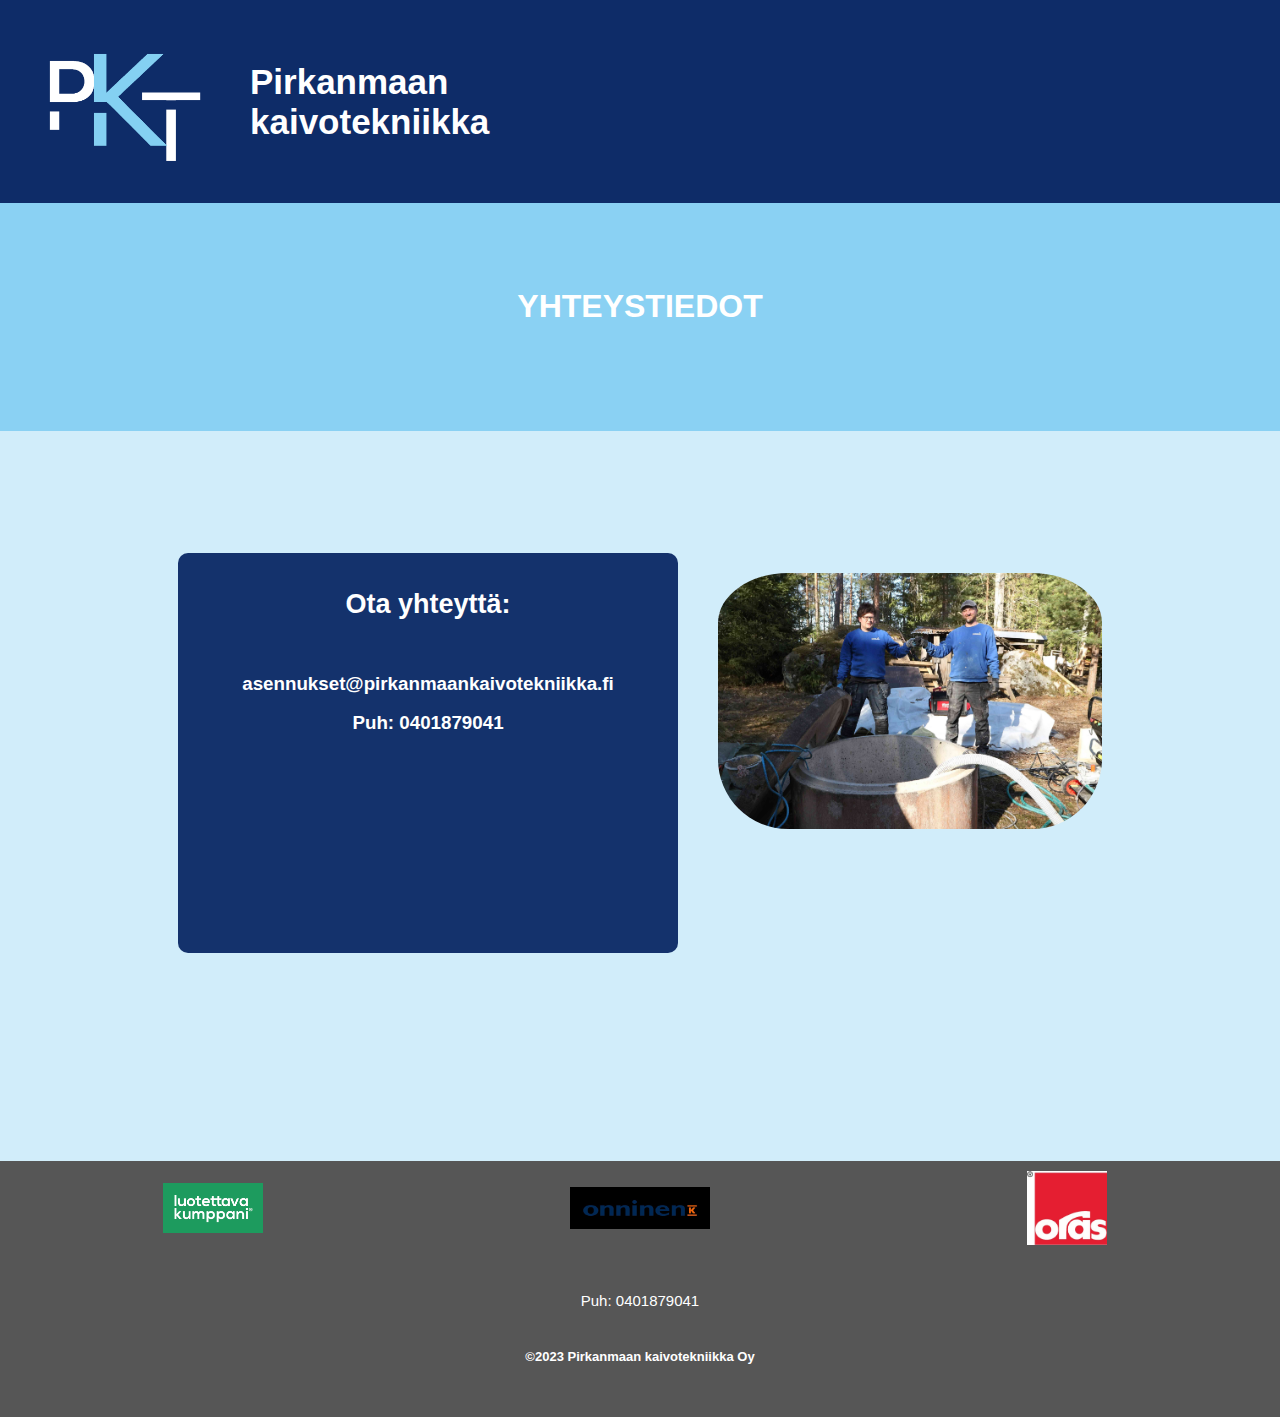
==== nettisivu/yhteystiedot.html @ a3baa6ef "Add files via upload" ====
<!DOCTYPE html>
<html lang="en">
<head>
    <meta charset="UTF-8">
    <meta http-equiv="X-UA-Compatible" content="IE=edge">
    <meta name="viewport" content="width=device-width, initial-scale=1.0">
    <title>PKT - Pirkanmaan Kaivotekniikka</title>
    <link rel="icon" type="image/x-icon" href="">
    <link href="css/style.css" rel="stylesheet" type="text/css">
    <meta name="description" content="">
    <meta name="keywords" content="">
    <meta name="author" content="">
</head>



<header>
    <div class="column1"> 
        <div class="site-branding">
        <a href="index.html"><img class="logo" src="assets/logo.png" alt="Pirkanmaan kaivotekniikka"></a>
        </div>
        <div class="column1"> 
            
            <h2><b>Pirkanmaan kaivotekniikka </b></h2>
            <div class="navbar">
                <ul class links>
                    <li><a href="index.html">Etusivu</a></li>
                    <li><a href="rengaskaivo.html">Rengaskaivo<br>huolto</a></li>
                    <li><a href="putkityöt.html">Putkityöt</a></li>
                    <li><a href="galleria.html">Galleria</a></li>
                    <li><a href="yhteystiedot.html">Yhteystiedot</a></li>
        
                </ul>
                </div>
            
            

        </div>
        
        </div>
    </div>
        
        
    
</header>

<body>

    <div class="nav">
        <h1>YHTEYSTIEDOT </h1>
        

    </div>




<main> 
    
   
    
    <div class="container">

        <div class="box" style="height: 400px; width: 500px;">
            <h4>Ota yhteyttä:</h4>
            <br>
            <a href="mailto:  asennukset@pirkanmaankaivotekniikka.fi" class="yt" style="font-size: 125%;">asennukset@pirkanmaankaivotekniikka.fi</a>
            <br>
            <br>
            <a href="tel: 0401879041" class="yt"style="font-size: 125%;">Puh: 0401879041</a>
        
        </div>

        <div class="box" style="background: none; height: 400px" >
            
            <img class="containerimg" src="assets/photo4.jpg" alt="Putkityöt" style="width: 100%; border-radius: 70px;">
            
        
        </div>
        

    </div>


</main>
    
<footer>

    
    <div class="footercontainer">

        <div class="footerbox">

            
            
            <img class="footerlogo" src="assets/luotettava_kumppani_logo_792x393.png" alt="luotettava kumppani">
            
        
        </div>
        <div class="footerbox">

            
            
            <img class="footerlogo" src="assets/onninen.jpg" alt="onninen" style="width: 140px;">
            
        
        </div>
        <div class="footerbox">

            
            
            <img class="footerlogo" src="assets/oras.jpg" alt="oras" style="width: 80px;">
            
        
        </div>

        

    </div>

    


    <div class="footercontainer">     

        <div class="footerbox">    
            
            <br>
            <br>
            <a href="tel: 0401879041">Puh: 0401879041</a>
            <br>
            <br>
            <h3 class="copyright">©2023 Pirkanmaan kaivotekniikka Oy</h3>

    </div>

</footer> 


    

</body>

</html>
---- nettisivu/css/style.css ----
header {
    background-color: #0e2c68; 
    opacity: 100%;
    color: white;
    padding-right: 10%;
    
}
.body-rengaskaivo{
    margin: auto;
    background-image: url(../assets/photo15.jpg);
    background-size: cover;
    background-repeat: no-repeat;
    background-attachment: fixed;
    display: flex;
    flex-direction: column;
    background-size:cover;
    background-position: 30% 30%;
    font-family: 'Segoe UI', Tahoma, Geneva, Verdana, sans-serif;



}

body {

    justify-content: center;
    margin: auto;
    background-image: url(../assets/background2.JPG);
    background-size: cover;
    background-repeat: no-repeat;
    background-attachment: fixed;
    display: flex;
    flex-direction: column;
    background-size:cover;
    background-position: 30% 30%;
    font-family: 'Segoe UI', Tahoma, Geneva, Verdana, sans-serif;
    
}

main {
    
    padding-bottom: 10%;
    text-align: center;
    background-color:#84cff260;
    
}

.nav {
    text-align: center;
    background-color: #84cff2f3;
    text-align: center;
    color: #ffffff;
    padding-top: 5%;
    padding-bottom: 5%;
}


.logo {
    margin: left;
    width: auto;
    height:100px;
    padding-right: 30px;
    padding-left: 20px;
     
}

.logo:hover{
    transform: scale(0.9);

}

@media  screen and (min-width: 200px) and (max-width: 600px) {
 
    .site-branding img {
        margin-top: 80%;
        width:50px;
        height: 50px;
    }
    .main-header {height:80px;}

    .column1{max-width: 100%;}

    .box{
        min-width: 90%;
    }
    
    

 
}




@media  screen and (min-width: 600px) {
    b{
        font-size: 35px;
        margin-right: 800px;
        
        
    }
    .logo{
        width: 200px;
        height: 200px;
    }
    .footerlogo{
        width: 50px;
        height: auto;
    }
    
    
    
    
}


h1{
    text-align: center;
    color: white;
    padding-bottom: 20px;
}

h2{
    margin: auto;
    font-size: 20px;
    text-align: left;
    
    
}

h3{
    text-align: center;
    color: white;
    font-size: small;
    padding-bottom: 40px;
    padding-top: 10px;

}

h4{
    text-align: center;
    font-size: 180%;
    color: white;
    
}
h5{
    font-size: 120%;
}



p{
    font-size: 19px;
    padding-left: 150px;
    padding-top: 30px;
    padding-bottom: 30px;
    font-weight: bold;
    


}


li{
    font-size: 100%;
    padding-bottom: 10px;
    list-style: none;
    text-align: left;
}
/*footer{
    padding-top: 20px;
    background-color: rgba(0, 0, 0, 0.521);
    color: white;
    text-align: center;
    clear: both;
    position: relative;
    margin: auto 0;
    height: 200px;
    
}*/

.row {
    display: flex;
    
}


.column1 {
    display: flex;
    text-align: right;
    margin: left;
    width: 100%;
    font-size: 15px;

   
}
.column2 {
    display: flex;
    margin-left: auto;

   
}
.column{
    display: flex;
    margin: auto;
    background-color: #1a1c209c;
    border-radius: 20px;
    color: white;
    padding: 100px;
    

}

a{
    color: white;
    text-decoration: none;
    
    
    
}

a:hover {
    color: #84d0f2;
    
}

table{
    text-align: center;
    margin: auto;


}

td{
    width: 100%;
    text-align: center;
    
}
.main-tr{
    background-color:#0e2c68f8;
    color: white;

    
    
}
.main-td{

    padding: 40px;
    text-align: left;
    width: 600px;
    border-radius: 20px;
    margin-left: auto;
    margin: auto;

   
}


.img-gallery{
    padding-top: 40px;
    padding-bottom: 40px;
    width: 80%;
    margin: auto;
    display: grid;
    grid-template-columns: repeat(auto-fit, minmax(250px, 1fr));
    grid-gap: 30px;
    
}
.img-gallery img{
   
    width: 100%;
    height: 100%;
    cursor: pointer;
    object-position: center;
    object-fit: cover;
}

.img-gallery img:hover{
    transform: scale(1.5);
    border-radius: 20px;
    box-shadow: 0 32px 75px;
}

.footer-info{
    
    width: 100%;
    display:block;
    text-align: center;
    padding: 10px;
    font-size: 15px;
    font-weight: bold;
    margin: auto;
    max-width: 300px;

}

.yt{
    font-size: 20px;
    color: white;
    text-align: center;
    font-weight: bold;
    
}

.yt-main-td{
    padding: 30px;
    padding-bottom: 50px;
    text-align: center;
    width: 600px;
    border-radius: 20px;
    margin-left: auto;



}

.container{

    width: 100%;
    height: auto;
    color: white;
    padding-bottom: 60px;
    font-size: 15px;
    text-align: center;
    margin: auto;
    display: flex;
    flex-direction: row;
    justify-content: space-around;
}

.footercontainer{
    background-color: rgba(0, 0, 0, 0.664);
    width: 100%;
    height: auto;
    color: white;
    font-size: 15px;
    text-align: center;
    
    margin: auto;
    display: flex;
    flex-direction: row;
    justify-content: space-around;
}

.navbar{
    width: 100%;
    height: 60%;
    max-width: 100px;
    text-align: right;
    align-items: right;
    color: #0e2c68;
    
  

}

.box{
    width: 30%;
    height:325px;
    background-color: #0e2c68f8;
    margin: 20px;
    box-sizing: border-box;
    margin:left;
    border-radius: 10px;
    

}

.footerbox{

    width: 30%;
    height:auto;
    margin: auto;
    box-sizing: border-box;
    margin:center;
    border-radius: 10px;
    padding-top: 10px;

}

.container{

	width:100%;
	display: flex;
	justify-content: center;
	align-items: center;
	flex-wrap: wrap;
	margin-top: 8%;
    
}


button{
    background-color: rgba(9,173,210,255);
    color: white;
    border-radius: 70px;
    width: 50%;
    height:10%;
    border-style: none;
    cursor: pointer;

    
}

button:hover{
    transform: scale(1.05)
}

.navbutton{
    
    font-size: 100%;
    background-color: #0e2c68;
    width: 250px;
    padding: 10px;
    border-radius: 30px;
    
}

.navbutton:hover{
    transform: scale(1.05);

}


.containerimg{
    align-items: left;
    padding-top: 20px;
    


}

.footerlogo{

    width: 100px;
    height:auto;
    
}
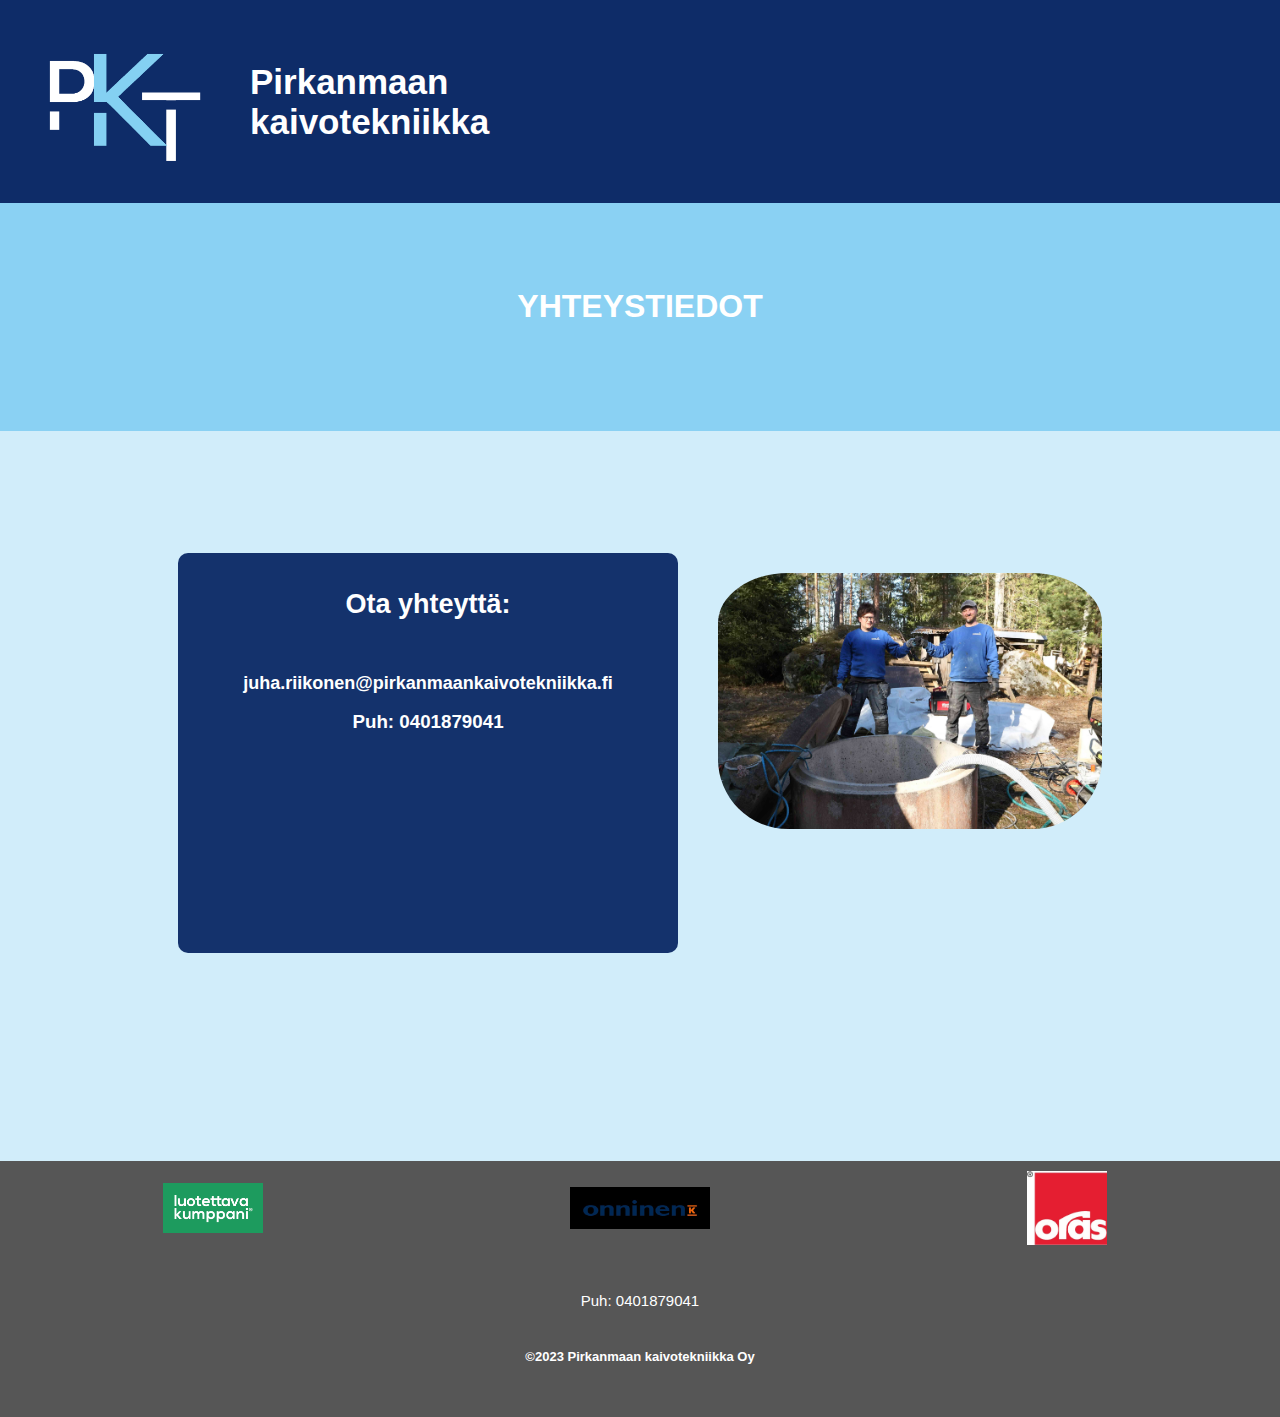
==== commit 1771560c: "change" ====
--- a/nettisivu/yhteystiedot.html
+++ b/nettisivu/yhteystiedot.html
@@ -64,7 +64,7 @@
         <div class="box" style="height: 400px; width: 500px;">
             <h4>Ota yhteyttä:</h4>
             <br>
-            <a href="mailto:  asennukset@pirkanmaankaivotekniikka.fi" class="yt" style="font-size: 125%;">asennukset@pirkanmaankaivotekniikka.fi</a>
+            <a href="mailto:  asennukset@pirkanmaankaivotekniikka.fi" class="yt" style="font-size: 120%;">juha.riikonen@pirkanmaankaivotekniikka.fi</a>
             <br>
             <br>
             <a href="tel: 0401879041" class="yt"style="font-size: 125%;">Puh: 0401879041</a>
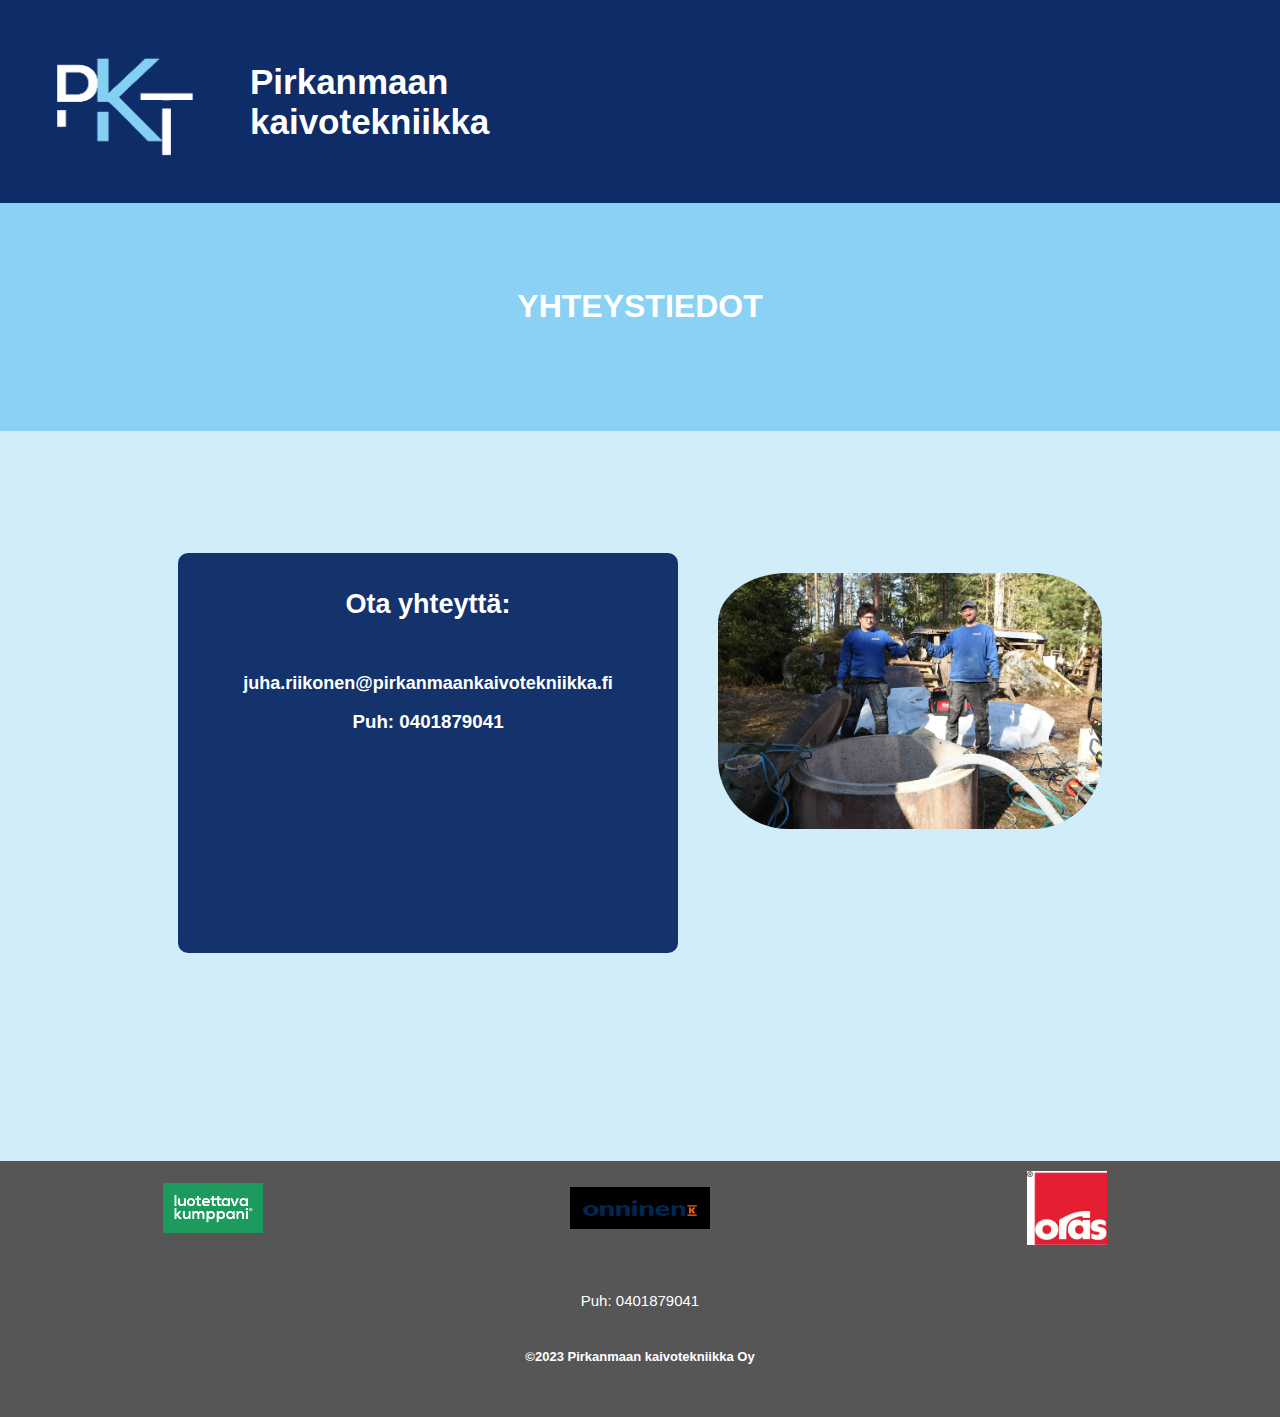
==== commit 880392b4: "change" ====
--- a/nettisivu/yhteystiedot.html
+++ b/nettisivu/yhteystiedot.html
@@ -64,7 +64,7 @@
         <div class="box" style="height: 400px; width: 500px;">
             <h4>Ota yhteyttä:</h4>
             <br>
-            <a href="mailto:  asennukset@pirkanmaankaivotekniikka.fi" class="yt" style="font-size: 120%;">juha.riikonen@pirkanmaankaivotekniikka.fi</a>
+            <a href="mailto:  juha.riikonen@pirkanmaankaivotekniikka.fi" class="yt" style="font-size: 120%;">juha.riikonen@pirkanmaankaivotekniikka.fi</a>
             <br>
             <br>
             <a href="tel: 0401879041" class="yt"style="font-size: 125%;">Puh: 0401879041</a>
